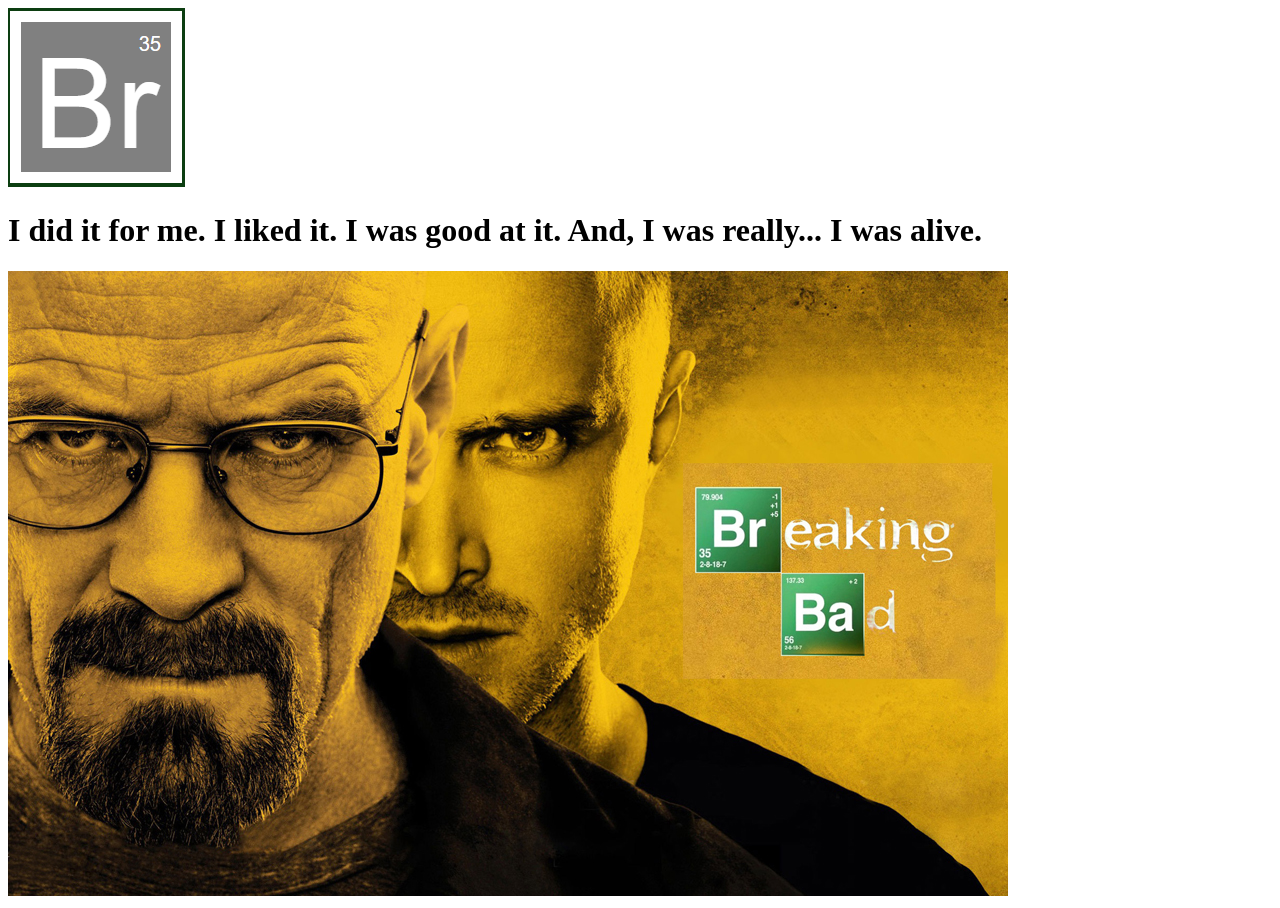
==== index.html @ d2e367b0 "Rename Index.html to index.html" ====
<!DOCTYPE html>
<html lang="en">

<head>
    <meta charset="UTF-8">
    <meta name="viewport" content="width=device-width, initial-scale=1.0">
    <title>Document</title>
    <link rel="shortcut icon" href="img/icon.png" type="image/x-icon">
    <link rel="stylesheet" href="../Actividad_2/css/style.css">
</head>
<body class="index-bg">
    <div class="font-titulo">
        <img src="img/logo.PNG" alt="logo_BR">
        <h1>I did it for me. I liked it. I was good at it. And, I was really... I was alive.</h1>

    <div class="border-poster">
        <img src="img/poster.jpg" alt="logo" usemap="#BrBadmap">
    </div>

    <map name="BrBadmap">
        <area shape="rect" coords="482,105,542,146" href="Formulario.html" alt="Formulario" target="_blank">
        <area shape="rect" coords="542,146,600,186" href="Tabla.html" alt="Tabla" target="_blank">
    </map>



</div>
</body>

</html>
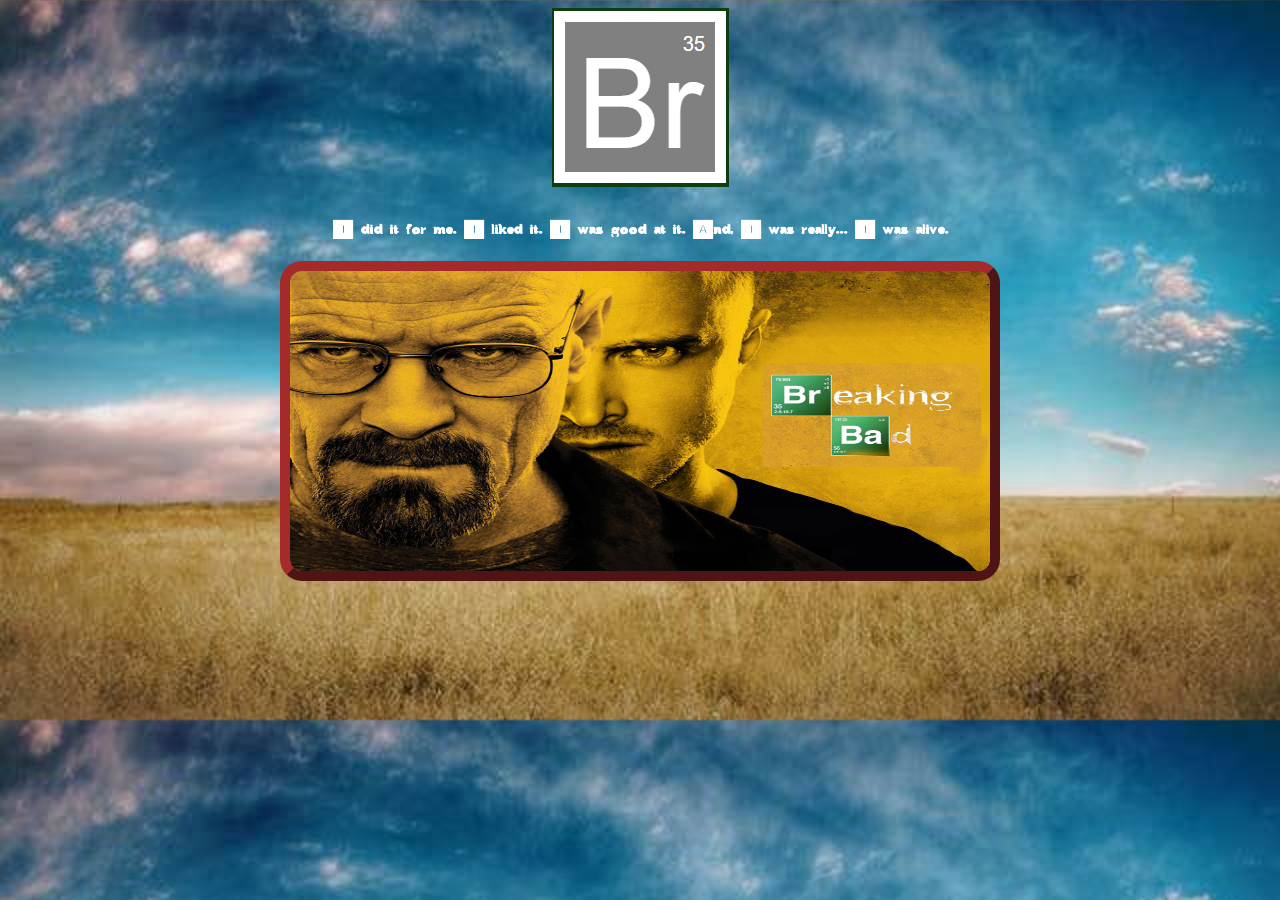
==== commit c1bea3c1: "Update index.html" ====
--- a/index.html
+++ b/index.html
@@ -6,7 +6,7 @@
     <meta name="viewport" content="width=device-width, initial-scale=1.0">
     <title>Document</title>
     <link rel="shortcut icon" href="img/icon.png" type="image/x-icon">
-    <link rel="stylesheet" href="../Actividad_2/css/style.css">
+    <link rel="stylesheet" href="./css/style.css">
 </head>
 <body class="index-bg">
     <div class="font-titulo">
--- a/css/style.css
+++ b/css/style.css
@@ -0,0 +1,134 @@
+@font-face {
+    font-family: 'BreakingBadFont';
+    src: url('../fonts/Breaking\ Bad.ttf') format('truetype');
+    font-weight: normal;
+    font-style: normal;
+}
+
+:root {
+    --fuente-titulo: 'BreakingBadFont';
+    margin: 0;
+    padding: 0;
+    box-sizing: border-box;
+}
+
+/* Esta es la pag index. */
+.index-bg {
+    background-image: url(../img/fondo.jpg);
+    background-size: cover;
+    text-align: center;
+    font-family: var(--fuente-titulo);
+    color: white;
+    font-size: 14px;
+}
+
+.logo img {
+    width: 200px;
+    height: 200px;
+}
+
+.border-poster img {
+    width: 700px;
+    height: 300px;
+    border: 10px outset brown;
+    border-radius: 22px;
+}
+
+/*Aqui empieza el formulario  */
+.forms-bg {
+    background-image: url(../img/fondo.jpg);
+    background-size: cover;
+    text-align: center;
+    font-family: var(Helvetica);
+    color: white;
+    font-size: 14px;
+}
+
+.formulario {
+    background-color: rgba(0, 0, 0, 0.5);
+    width: 500px;
+    margin: auto;
+    padding: 20px;
+    border-radius: 20px;
+    text-align: left;
+    font-family: Helvetica;
+    font-size: 12px;
+}
+
+.formulario .button {
+    text-align: center;
+}
+
+
+/* Aqui empieza la tabla. */
+.table-bg {
+    background-color:#0c3e11 ;
+    text-align: center;
+    font: 'Helvetica';
+    font-size: 14px;
+}
+
+table {
+    margin: 20px 0;
+    background-color: #2b2c24;
+    /* align-content: center; */
+    margin: 1rem auto;
+    border-spacing: 7px;
+    border: 5px solid #2b2c24;
+}
+td {
+    width: 75px;
+    height: 75px;
+}
+
+.fbig {
+    font-size: 30px;
+    font-weight: 900;
+    margin: 2%;
+}
+
+.fsmall {
+    font-size: 10px;
+    margin: 5%;
+}
+
+
+.color1 {
+    background-color: #b5dc1c;
+}
+
+.color2 {
+    background-color: #ac8dcf;
+}
+
+.color3 {
+    background-color: #f2f8cd;
+}
+
+.color4 {
+    background-color: #8aa416;
+}
+
+.color5 {
+    background-color: #637026;
+}
+
+.color6 {
+    background-color: #c5e249;
+}
+
+.color7 {
+    background-color: #bcc3a1;
+}
+
+.color8 {
+    background-color: #818d4d;
+}
+
+.color9 {
+    background-color: #d7e97c;
+}
+
+.t2-color {
+    background-color: #c5c724;
+}
